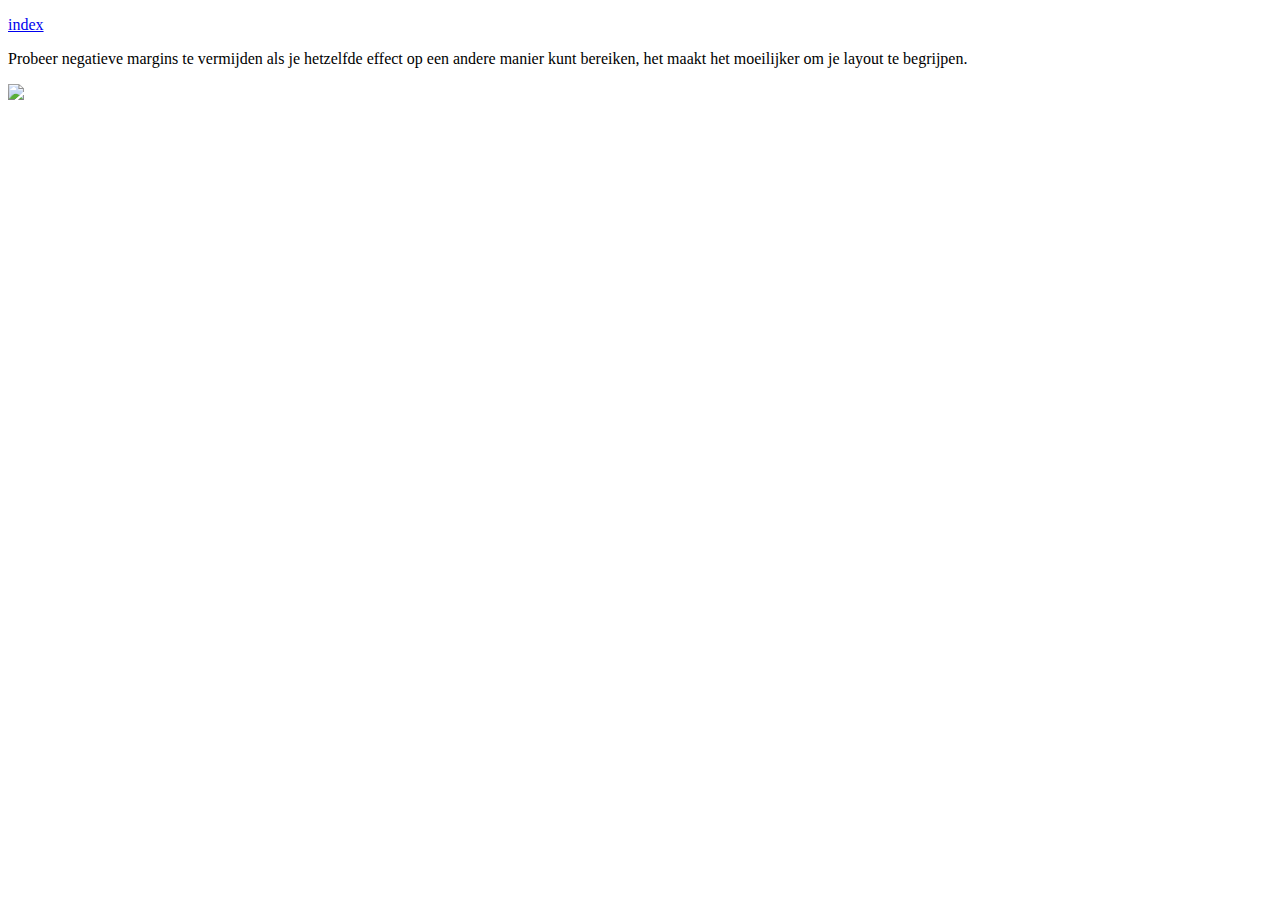
==== opdracht 2.html @ 4895ca94 "Update opdracht 2.html" ====
<!DOCTYPE html>
<html lang="en">
<head>
    <meta charset="UTF-8">
    <title>Opdracht 2</title>
</head>
<body>
<nav>  <p><a href="Index.html">index</a></p></nav>

<p>Probeer negatieve margins te vermijden als je hetzelfde effect op een andere manier kunt bereiken, het maakt het moeilijker om je layout te begrijpen.</p>

<img src="images/opdracht2.png">

</body>
</html>
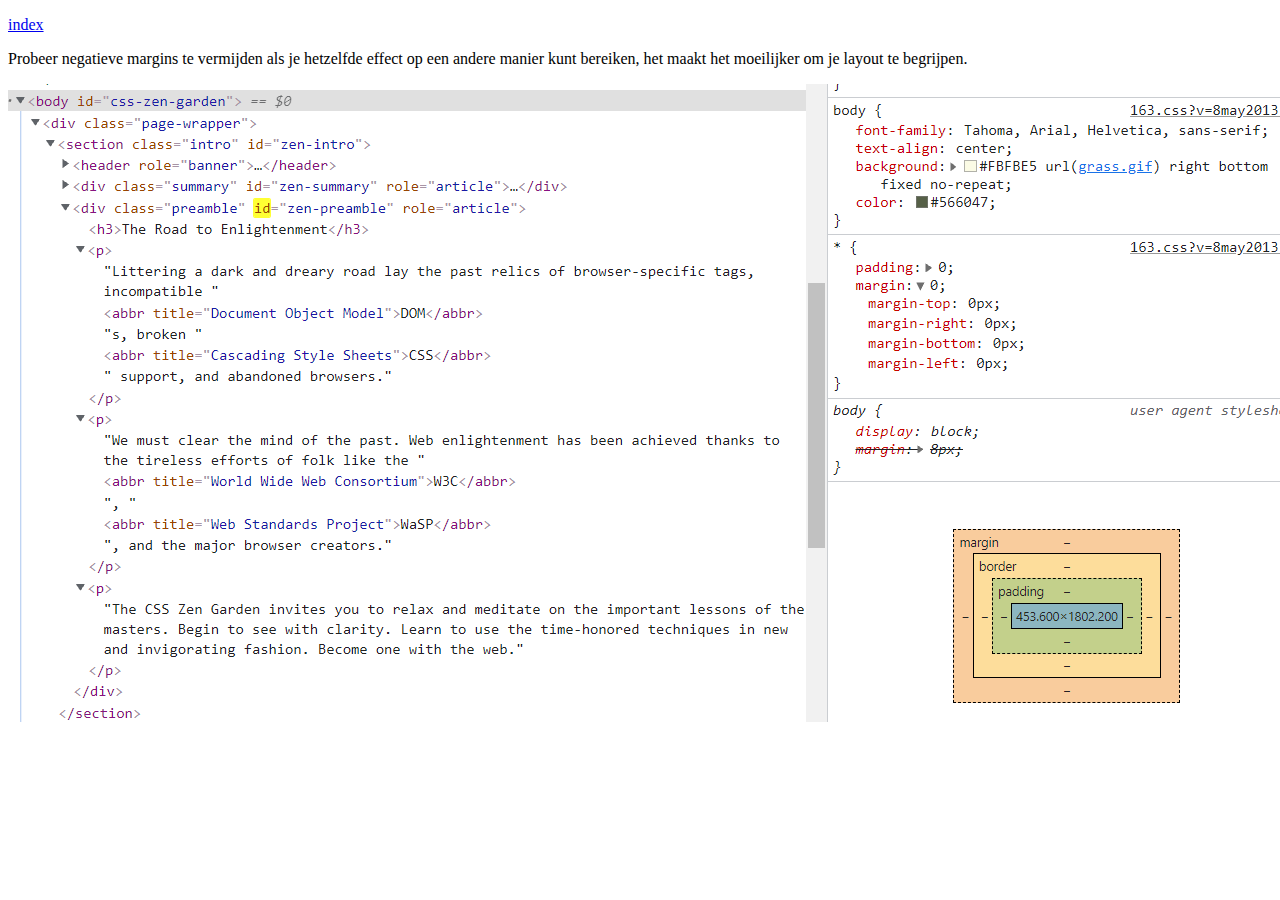
==== commit 2c60ac57: "Update opdracht 2.html" ====
--- a/opdracht 2.html
+++ b/opdracht 2.html
@@ -9,7 +9,7 @@
 
 <p>Probeer negatieve margins te vermijden als je hetzelfde effect op een andere manier kunt bereiken, het maakt het moeilijker om je layout te begrijpen.</p>
 
-<img src="images/opdracht2.png">
+<img src="opdracht 2.png">
 
 </body>
 </html>
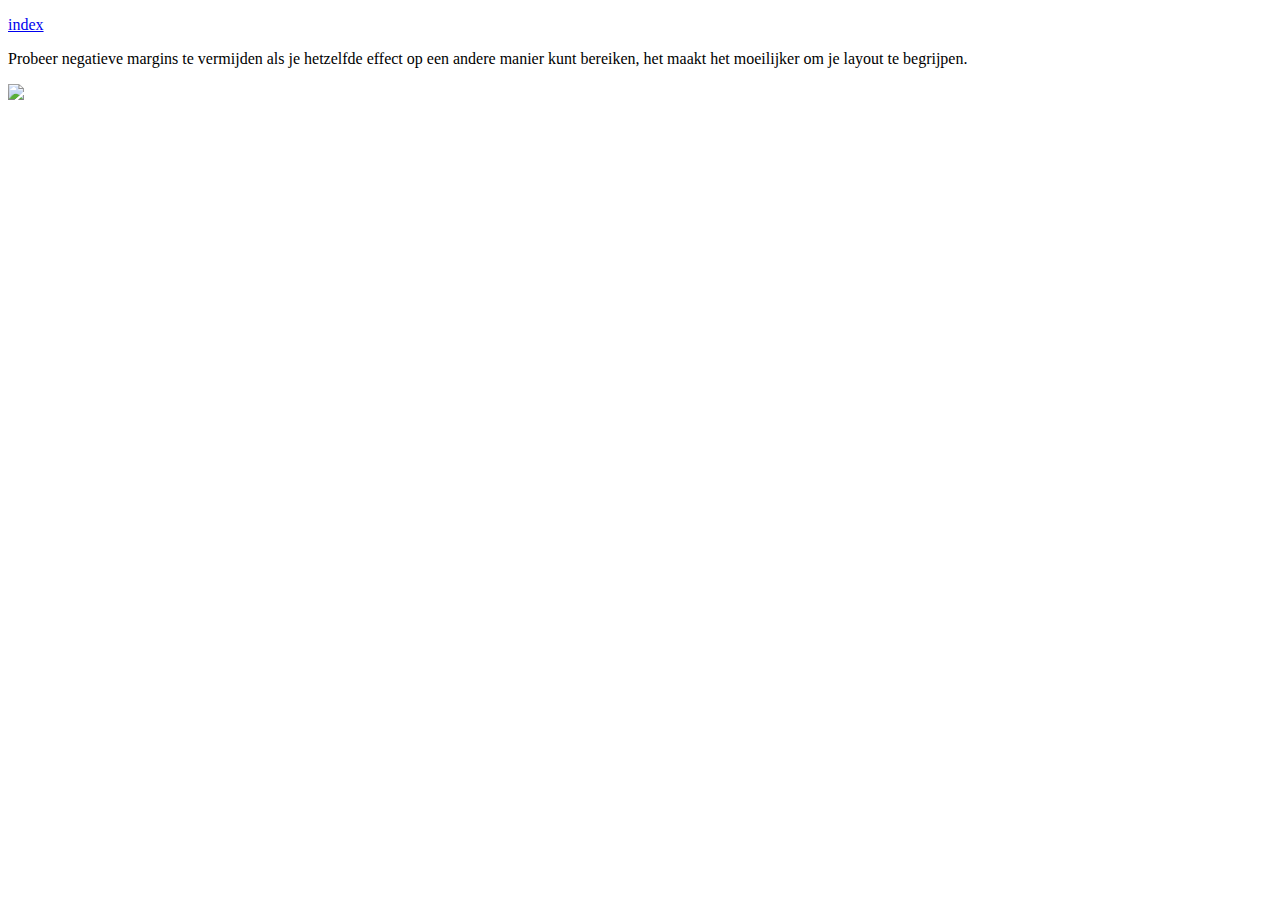
==== commit 39785150: "Update opdracht 2.html" ====
--- a/opdracht 2.html
+++ b/opdracht 2.html
@@ -9,7 +9,7 @@
 
 <p>Probeer negatieve margins te vermijden als je hetzelfde effect op een andere manier kunt bereiken, het maakt het moeilijker om je layout te begrijpen.</p>
 
-<img src="opdracht 2.png">
+<img src="opdracht%2.png">
 
 </body>
 </html>
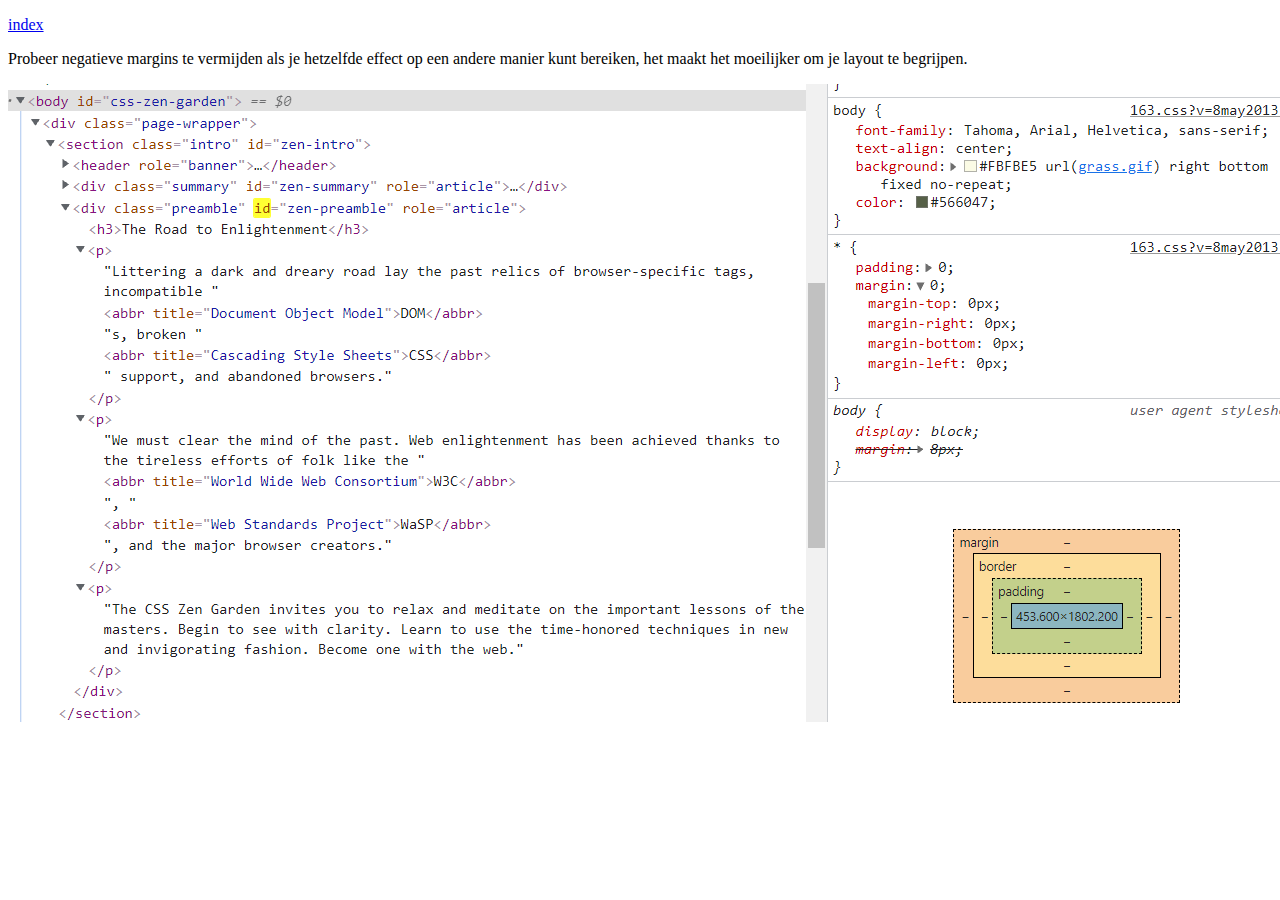
==== commit 7baa7b65: "Update opdracht 2.html" ====
--- a/opdracht 2.html
+++ b/opdracht 2.html
@@ -9,7 +9,7 @@
 
 <p>Probeer negatieve margins te vermijden als je hetzelfde effect op een andere manier kunt bereiken, het maakt het moeilijker om je layout te begrijpen.</p>
 
-<img src="opdracht%2.png">
+<img src="Images/opdracht2.png">
 
 </body>
 </html>
